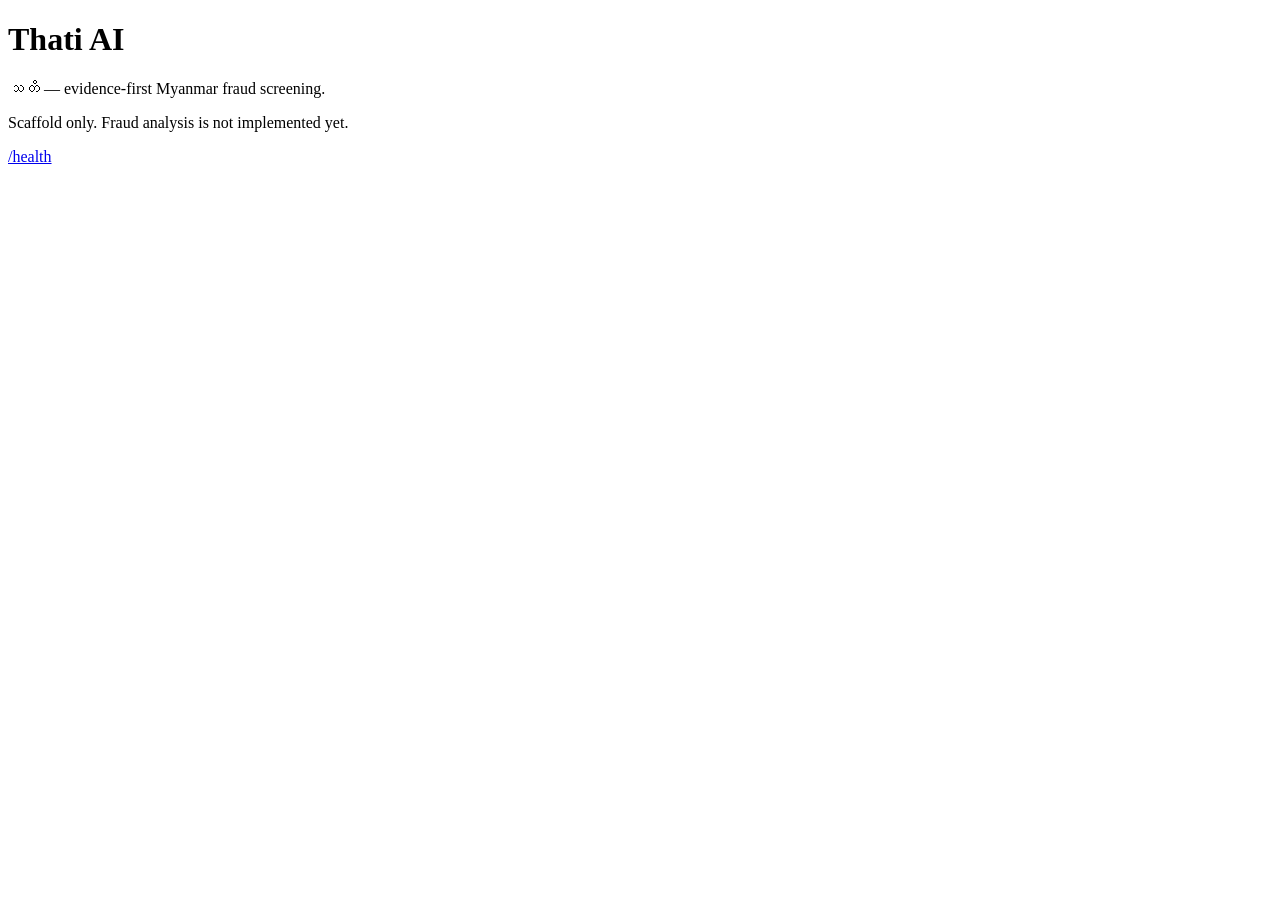
==== web/index.html @ a32ff6f4 "build: scaffold live hackathon application Co-authored-by: Inn0m1n4te030 <Inn0m1n4te030@users.norepl" ====
<!DOCTYPE html>
<html lang="my">
  <head>
    <meta charset="utf-8" />
    <meta name="viewport" content="width=device-width, initial-scale=1" />
    <title>Thati AI</title>
    <link rel="stylesheet" href="/static/styles.css" />
  </head>
  <body>
    <main>
      <h1>Thati AI</h1>
      <p>သတိ — evidence-first Myanmar fraud screening.</p>
      <p class="note">Scaffold only. Fraud analysis is not implemented yet.</p>
      <p><a href="/health">/health</a></p>
    </main>
  </body>
</html>
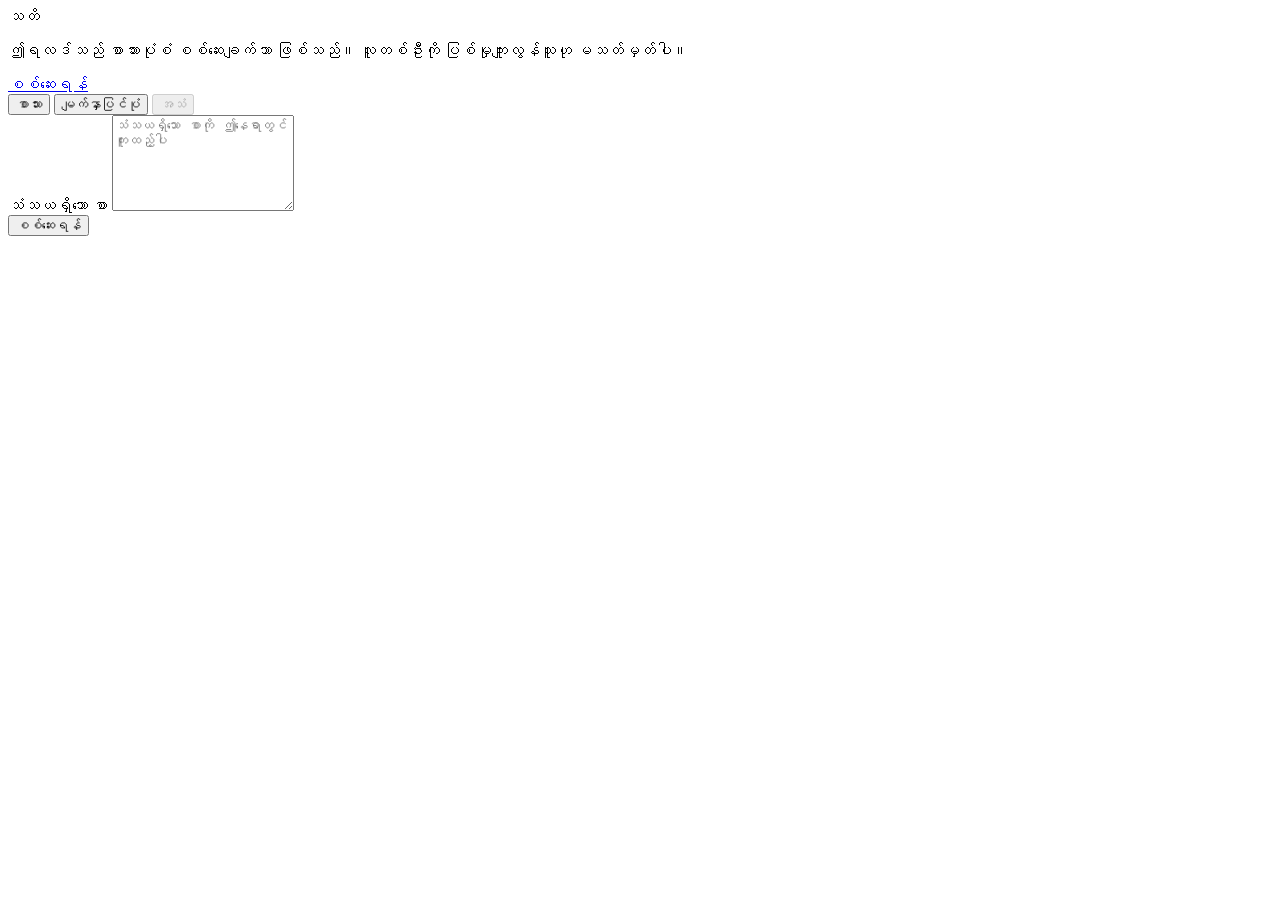
==== commit 1f163e2e: "feat: add optional screenshot analysis Co-authored-by: Inn0m1n4te030 <Inn0m1n4te030@users.noreply.gi" ====
--- a/web/index.html
+++ b/web/index.html
@@ -7,11 +7,54 @@
     <link rel="stylesheet" href="/static/styles.css" />
   </head>
   <body>
-    <main>
-      <h1>Thati AI</h1>
-      <p>သတိ — evidence-first Myanmar fraud screening.</p>
-      <p class="note">Scaffold only. Fraud analysis is not implemented yet.</p>
-      <p><a href="/health">/health</a></p>
+    <header class="topbar">
+      <div class="wordmark">သတိ</div>
+      <p class="trust">
+        ဤရလဒ်သည် စာသားပုံစံ စစ်ဆေးချက်သာ ဖြစ်သည်။ လူတစ်ဦးကို ပြစ်မှုကျူးလွန်သူဟု မသတ်မှတ်ပါ။
+      </p>
+      <a href="/admin">စစ်ဆေးရန်</a>
+    </header>
+    <main class="page studio">
+      <nav class="tabs" role="tablist" aria-label="စစ်ဆေးမည့် အမျိုးအစား">
+        <button type="button" class="tab is-active" role="tab" id="tab-text" aria-selected="true" data-panel="panel-text">
+          စာသား
+        </button>
+        <button type="button" class="tab" role="tab" id="tab-image" aria-selected="false" data-panel="panel-image">
+          မျက်နှာပြင်ပုံ
+        </button>
+        <button type="button" class="tab" role="tab" id="tab-voice" aria-selected="false" disabled title="မရရှိသေးပါ">
+          အသံ
+        </button>
+      </nav>
+
+      <section id="panel-text" class="card panel" role="tabpanel">
+        <label for="message">သံသယရှိသော စာ</label>
+        <textarea id="message" rows="6" placeholder="သံသယရှိသော စာကို ဤနေရာတွင် ကူးထည့်ပါ"></textarea>
+        <div class="actions">
+          <button type="button" class="btn-primary" id="analyze-text">စစ်ဆေးရန်</button>
+        </div>
+      </section>
+
+      <section id="panel-image" class="card panel is-hidden" role="tabpanel" hidden>
+        <p class="meta">PNG သို့မဟုတ် JPEG သာ။ အများဆုံး 10 MB။ မမြင်ရသော စာကို ခန့်မှန်းမည် မဟုတ်ပါ။</p>
+        <div id="dropzone" class="dropzone" tabindex="0">
+          <input id="image-input" type="file" accept="image/png,image/jpeg" hidden />
+          <p>နှိပ်၍ ရွေးပါ သို့မဟုတ် ဤနေရာသို့ ဆွဲထည့်ပါ</p>
+        </div>
+        <div id="image-preview-wrap" class="preview-wrap is-hidden">
+          <img id="image-preview" alt="ရွေးထားသော မျက်နှာပြင်ပုံ" />
+          <p id="image-meta" class="meta"></p>
+          <button type="button" class="btn-ghost" id="remove-image">ဖယ်ရှားရန်</button>
+        </div>
+        <p id="image-error" class="status idle" role="status"></p>
+        <div class="actions">
+          <button type="button" class="btn-primary" id="analyze-image" disabled>စစ်ဆေးရန်</button>
+        </div>
+      </section>
+
+      <p id="status" class="status idle" role="status"></p>
+      <section id="result" class="result" aria-live="polite"></section>
     </main>
+    <script src="/static/app.js"></script>
   </body>
 </html>
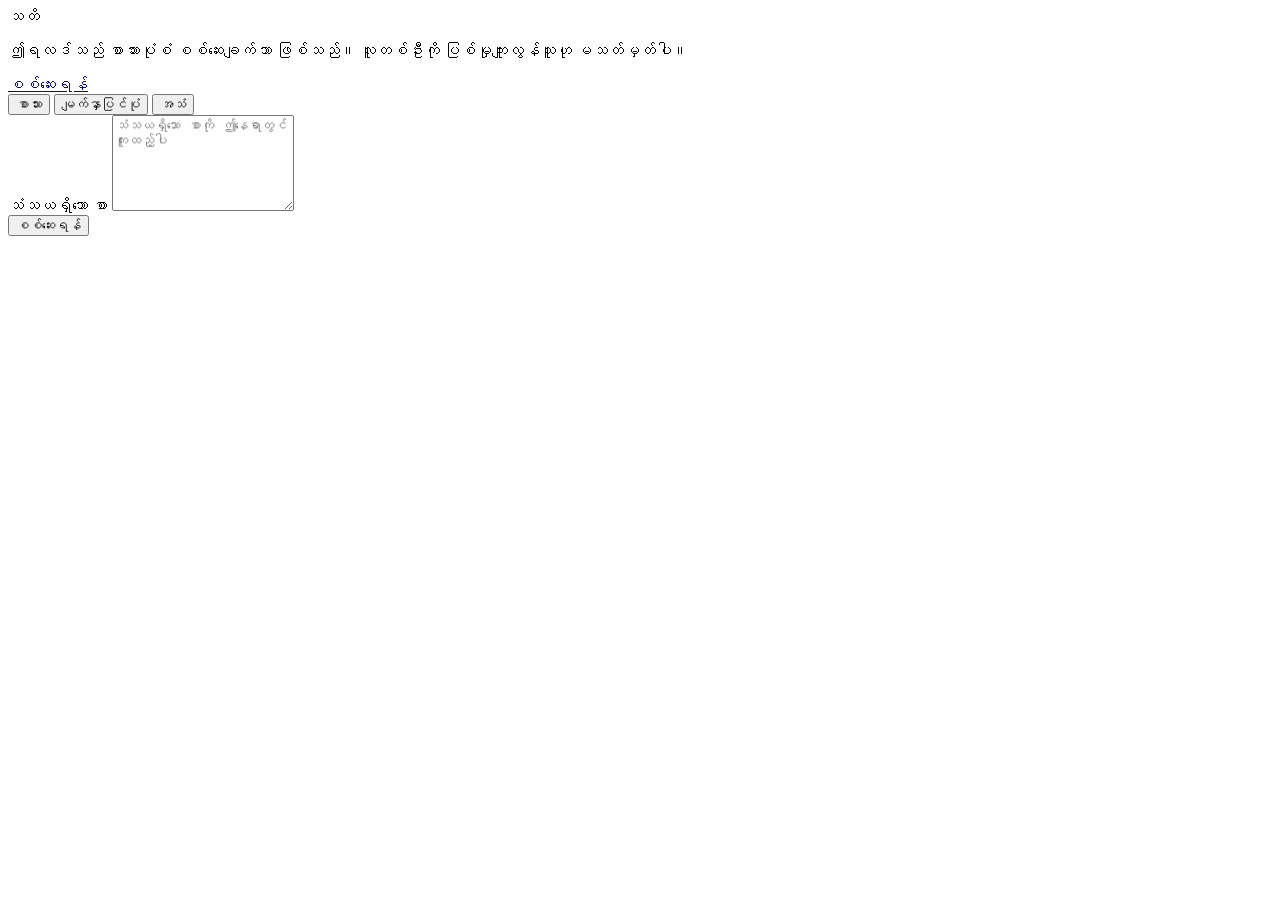
==== commit 80a8b9e8: "feat: add optional Myanmar voice analysis Co-authored-by: Inn0m1n4te030 <Inn0m1n4te030@users.noreply" ====
--- a/web/index.html
+++ b/web/index.html
@@ -22,7 +22,7 @@
         <button type="button" class="tab" role="tab" id="tab-image" aria-selected="false" data-panel="panel-image">
           မျက်နှာပြင်ပုံ
         </button>
-        <button type="button" class="tab" role="tab" id="tab-voice" aria-selected="false" disabled title="မရရှိသေးပါ">
+        <button type="button" class="tab" role="tab" id="tab-voice" aria-selected="false" data-panel="panel-audio">
           အသံ
         </button>
       </nav>
@@ -52,6 +52,28 @@
         </div>
       </section>
 
+      <section id="panel-audio" class="card panel is-hidden" role="tabpanel" hidden>
+        <p class="meta">WAV, MP3, M4A, OGG, FLAC သို့မဟုတ် browser WebM။ အများဆုံး 25 MB။</p>
+        <div id="recorder" class="recorder is-hidden">
+          <button type="button" class="btn-primary" id="record-start">အသံသွင်းရန်</button>
+          <button type="button" class="btn-urgent" id="record-stop" disabled>ရပ်ရန်</button>
+          <p id="mic-error" class="status idle" role="status"></p>
+        </div>
+        <div id="audio-dropzone" class="dropzone" tabindex="0">
+          <input id="audio-input" type="file" accept="audio/wav,audio/mpeg,audio/mp4,audio/ogg,audio/flac,audio/webm,video/webm,.wav,.mp3,.m4a,.ogg,.flac,.webm" hidden />
+          <p>အသံဖိုင် ရွေးပါ သို့မဟုတ် ဆွဲထည့်ပါ</p>
+        </div>
+        <div id="audio-preview-wrap" class="preview-wrap is-hidden">
+          <audio id="audio-playback" controls></audio>
+          <p id="audio-meta" class="meta"></p>
+          <button type="button" class="btn-ghost" id="remove-audio">ဖယ်ရှားရန်</button>
+        </div>
+        <p id="audio-error" class="status idle" role="status"></p>
+        <div class="actions">
+          <button type="button" class="btn-primary" id="analyze-audio" disabled>စစ်ဆေးရန်</button>
+        </div>
+      </section>
+
       <p id="status" class="status idle" role="status"></p>
       <section id="result" class="result" aria-live="polite"></section>
     </main>
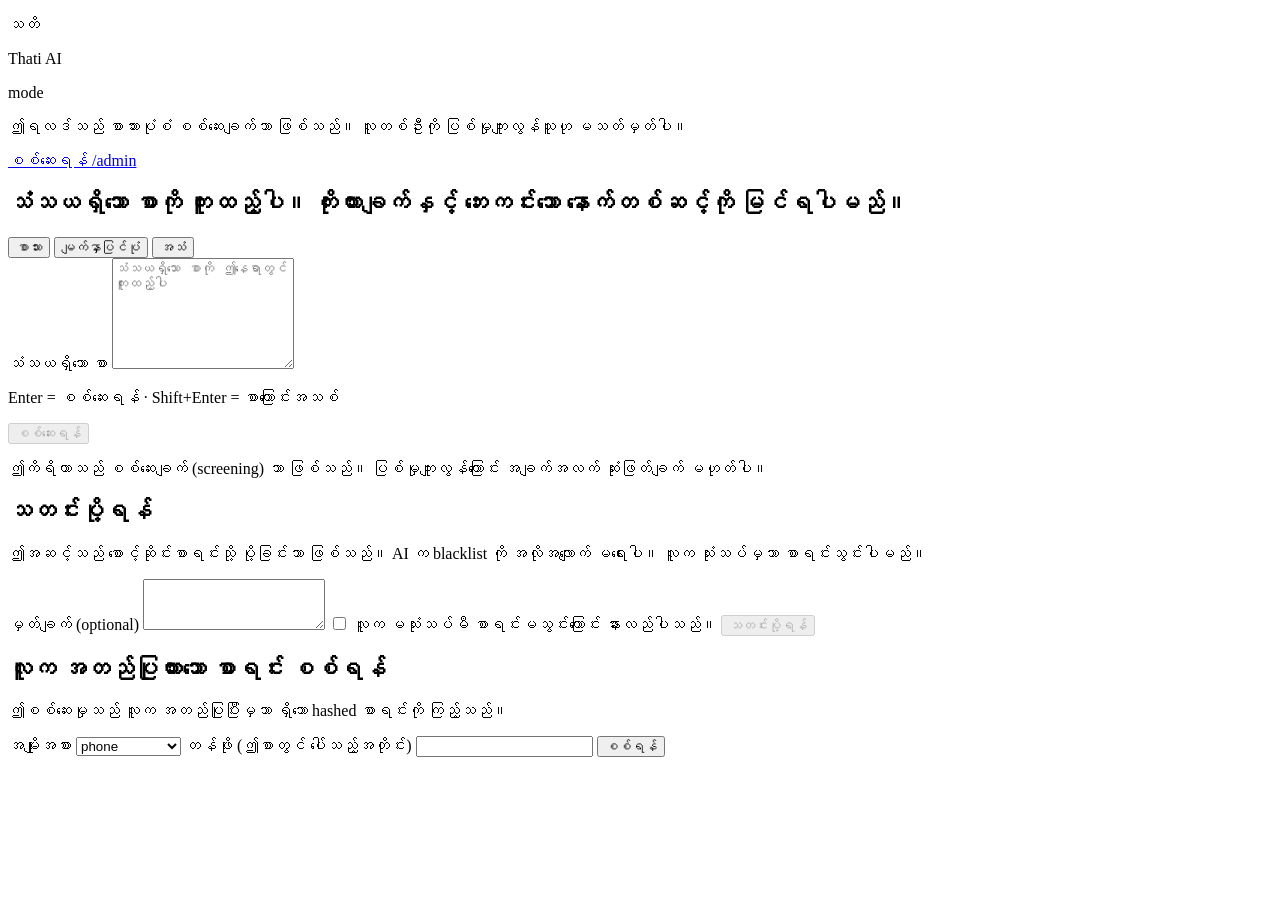
==== commit 84299319: "feat: implement public screening studio UI Co-authored-by: Inn0m1n4te030 <Inn0m1n4te030@users.norepl" ====
--- a/web/index.html
+++ b/web/index.html
@@ -3,79 +3,127 @@
   <head>
     <meta charset="utf-8" />
     <meta name="viewport" content="width=device-width, initial-scale=1" />
-    <title>Thati AI</title>
+    <title>Thati AI — သတိ</title>
+    <link rel="icon" href="data:image/svg+xml,%3Csvg xmlns='http://www.w3.org/2000/svg'/%3E" />
     <link rel="stylesheet" href="/static/styles.css" />
   </head>
-  <body>
+  <body class="public">
     <header class="topbar">
-      <div class="wordmark">သတိ</div>
+      <div class="brand">
+        <p class="wordmark">သတိ</p>
+        <p class="product-name">Thati AI</p>
+        <p id="mode-badge" class="mode-badge" aria-live="polite">mode</p>
+      </div>
       <p class="trust">
         ဤရလဒ်သည် စာသားပုံစံ စစ်ဆေးချက်သာ ဖြစ်သည်။ လူတစ်ဦးကို ပြစ်မှုကျူးလွန်သူဟု မသတ်မှတ်ပါ။
       </p>
-      <a href="/admin">စစ်ဆေးရန်</a>
+      <a href="/admin">စစ်ဆေးရန် /admin</a>
     </header>
-    <main class="page studio">
-      <nav class="tabs" role="tablist" aria-label="စစ်ဆေးမည့် အမျိုးအစား">
-        <button type="button" class="tab is-active" role="tab" id="tab-text" aria-selected="true" data-panel="panel-text">
-          စာသား
-        </button>
-        <button type="button" class="tab" role="tab" id="tab-image" aria-selected="false" data-panel="panel-image">
-          မျက်နှာပြင်ပုံ
-        </button>
-        <button type="button" class="tab" role="tab" id="tab-voice" aria-selected="false" data-panel="panel-audio">
-          အသံ
-        </button>
-      </nav>
 
-      <section id="panel-text" class="card panel" role="tabpanel">
-        <label for="message">သံသယရှိသော စာ</label>
-        <textarea id="message" rows="6" placeholder="သံသယရှိသော စာကို ဤနေရာတွင် ကူးထည့်ပါ"></textarea>
-        <div class="actions">
-          <button type="button" class="btn-primary" id="analyze-text">စစ်ဆေးရန်</button>
+    <section class="hero">
+      <h1>သံသယရှိသော စာကို ကူးထည့်ပါ။ ကိုးကားချက်နှင့် ဘေးကင်းသော နောက်တစ်ဆင့်ကို မြင်ရပါမည်။</h1>
+    </section>
+
+    <main class="studio">
+      <section class="compose" aria-label="စာထည့်ရန်">
+        <nav class="tabs" role="tablist" aria-label="စစ်ဆေးမည့် အမျိုးအစား">
+          <button type="button" class="tab is-active" role="tab" id="tab-text" aria-selected="true" aria-controls="panel-text" data-panel="panel-text">
+            စာသား
+          </button>
+          <button type="button" class="tab" role="tab" id="tab-image" aria-selected="false" aria-controls="panel-image" data-panel="panel-image">
+            မျက်နှာပြင်ပုံ
+          </button>
+          <button type="button" class="tab" role="tab" id="tab-voice" aria-selected="false" aria-controls="panel-audio" data-panel="panel-audio">
+            အသံ
+          </button>
+        </nav>
+
+        <div id="panel-text" class="panel card" role="tabpanel" aria-labelledby="tab-text">
+          <label for="message">သံသယရှိသော စာ</label>
+          <textarea id="message" rows="7" placeholder="သံသယရှိသော စာကို ဤနေရာတွင် ကူးထည့်ပါ"></textarea>
+          <p class="hint">Enter = စစ်ဆေးရန် · Shift+Enter = စာကြောင်းအသစ်</p>
+        </div>
+
+        <div id="panel-image" class="panel card is-hidden" role="tabpanel" aria-labelledby="tab-image" hidden>
+          <p class="meta">PNG သို့မဟုတ် JPEG သာ။ အများဆုံး 10 MB။ မမြင်ရသော စာကို ခန့်မှန်းမည် မဟုတ်ပါ။</p>
+          <div id="dropzone" class="dropzone" tabindex="0">
+            <input id="image-input" type="file" accept="image/png,image/jpeg" hidden />
+            <p>နှိပ်၍ ရွေးပါ သို့မဟုတ် ဤနေရာသို့ ဆွဲထည့်ပါ</p>
+          </div>
+          <div id="image-preview-wrap" class="preview-wrap is-hidden">
+            <img id="image-preview" alt="ရွေးထားသော မျက်နှာပြင်ပုံ" />
+            <p id="image-meta" class="meta"></p>
+            <button type="button" class="btn-ghost" id="remove-image">ဖယ်ရှားရန်</button>
+          </div>
+          <p id="image-error" class="status idle" role="status"></p>
+        </div>
+
+        <div id="panel-audio" class="panel card is-hidden" role="tabpanel" aria-labelledby="tab-voice" hidden>
+          <p class="meta">WAV, MP3, M4A, OGG, FLAC သို့မဟုတ် browser WebM။ အများဆုံး 25 MB။</p>
+          <div id="recorder" class="recorder is-hidden">
+            <button type="button" class="btn-primary" id="record-start">အသံသွင်းရန်</button>
+            <button type="button" class="btn-urgent" id="record-stop" disabled>ရပ်ရန်</button>
+            <p id="mic-error" class="status idle" role="status"></p>
+          </div>
+          <div id="audio-dropzone" class="dropzone" tabindex="0">
+            <input id="audio-input" type="file" accept="audio/wav,audio/mpeg,audio/mp4,audio/ogg,audio/flac,audio/webm,video/webm,.wav,.mp3,.m4a,.ogg,.flac,.webm" hidden />
+            <p>အသံဖိုင် ရွေးပါ သို့မဟုတ် ဆွဲထည့်ပါ</p>
+          </div>
+          <div id="audio-preview-wrap" class="preview-wrap is-hidden">
+            <audio id="audio-playback" controls></audio>
+            <p id="audio-meta" class="meta"></p>
+            <button type="button" class="btn-ghost" id="remove-audio">ဖယ်ရှားရန်</button>
+          </div>
+          <p id="audio-error" class="status idle" role="status"></p>
+        </div>
+
+        <div class="dock">
+          <button type="button" class="btn-primary" id="analyze" disabled>စစ်ဆေးရန်</button>
+          <button type="button" class="btn-ghost" id="cancel-analyze" hidden>ပယ်ဖျက်</button>
         </div>
       </section>
 
-      <section id="panel-image" class="card panel is-hidden" role="tabpanel" hidden>
-        <p class="meta">PNG သို့မဟုတ် JPEG သာ။ အများဆုံး 10 MB။ မမြင်ရသော စာကို ခန့်မှန်းမည် မဟုတ်ပါ။</p>
-        <div id="dropzone" class="dropzone" tabindex="0">
-          <input id="image-input" type="file" accept="image/png,image/jpeg" hidden />
-          <p>နှိပ်၍ ရွေးပါ သို့မဟုတ် ဤနေရာသို့ ဆွဲထည့်ပါ</p>
-        </div>
-        <div id="image-preview-wrap" class="preview-wrap is-hidden">
-          <img id="image-preview" alt="ရွေးထားသော မျက်နှာပြင်ပုံ" />
-          <p id="image-meta" class="meta"></p>
-          <button type="button" class="btn-ghost" id="remove-image">ဖယ်ရှားရန်</button>
-        </div>
-        <p id="image-error" class="status idle" role="status"></p>
-        <div class="actions">
-          <button type="button" class="btn-primary" id="analyze-image" disabled>စစ်ဆေးရန်</button>
-        </div>
+      <section class="result-column">
+        <p class="disclaimer" id="disclaimer">
+          ဤကိရိယာသည် စစ်ဆေးချက် (screening) သာ ဖြစ်သည်။ ပြစ်မှုကျူးလွန်ကြောင်း အချက်အလက် ဆုံးဖြတ်ချက် မဟုတ်ပါ။
+        </p>
+        <p id="status" class="status idle" role="status" aria-live="polite"></p>
+        <div id="result" class="result" aria-live="polite"></div>
+
+        <form id="report-form" class="card report-form is-hidden">
+          <h2>သတင်းပို့ရန်</h2>
+          <p>
+            ဤအဆင့်သည် စောင့်ဆိုင်းစာရင်းသို့ ပို့ခြင်းသာ ဖြစ်သည်။ AI က blacklist ကို အလိုအလျောက် မရေးပါ။ လူက သုံးသပ်မှသာ စာရင်းသွင်းပါမည်။
+          </p>
+          <label for="report-note">မှတ်ချက် (optional)</label>
+          <textarea id="report-note" rows="3"></textarea>
+          <label class="check-label">
+            <input id="report-confirm" type="checkbox" />
+            <span>လူက မသုံးသပ်မီ စာရင်းမသွင်းကြောင်း နားလည်ပါသည်။</span>
+          </label>
+          <button type="submit" class="btn-ghost" id="submit-report" disabled>သတင်းပို့ရန်</button>
+          <p id="report-status" class="status idle" role="status"></p>
+        </form>
+
+        <form id="blacklist-form" class="card checker">
+          <h2>လူက အတည်ပြုထားသော စာရင်း စစ်ရန်</h2>
+          <p class="meta">ဤစစ်ဆေးမှုသည် လူက အတည်ပြုပြီးမှသာ ရှိသော hashed စာရင်းကို ကြည့်သည်။</p>
+          <label for="check-type">အမျိုးအစား</label>
+          <select id="check-type">
+            <option value="phone">phone</option>
+            <option value="url">url</option>
+            <option value="email">email</option>
+            <option value="bank_account">bank_account</option>
+            <option value="social_handle">social_handle</option>
+            <option value="crypto_wallet">crypto_wallet</option>
+            <option value="other">other</option>
+          </select>
+          <label for="check-value">တန်ဖိုး (ဤစာတွင် ပေါ်သည့်အတိုင်း)</label>
+          <input id="check-value" type="text" autocomplete="off" />
+          <button type="submit" class="btn-ghost">စစ်ရန်</button>
+          <p id="check-result" class="status idle" role="status"></p>
+        </form>
       </section>
-
-      <section id="panel-audio" class="card panel is-hidden" role="tabpanel" hidden>
-        <p class="meta">WAV, MP3, M4A, OGG, FLAC သို့မဟုတ် browser WebM။ အများဆုံး 25 MB။</p>
-        <div id="recorder" class="recorder is-hidden">
-          <button type="button" class="btn-primary" id="record-start">အသံသွင်းရန်</button>
-          <button type="button" class="btn-urgent" id="record-stop" disabled>ရပ်ရန်</button>
-          <p id="mic-error" class="status idle" role="status"></p>
-        </div>
-        <div id="audio-dropzone" class="dropzone" tabindex="0">
-          <input id="audio-input" type="file" accept="audio/wav,audio/mpeg,audio/mp4,audio/ogg,audio/flac,audio/webm,video/webm,.wav,.mp3,.m4a,.ogg,.flac,.webm" hidden />
-          <p>အသံဖိုင် ရွေးပါ သို့မဟုတ် ဆွဲထည့်ပါ</p>
-        </div>
-        <div id="audio-preview-wrap" class="preview-wrap is-hidden">
-          <audio id="audio-playback" controls></audio>
-          <p id="audio-meta" class="meta"></p>
-          <button type="button" class="btn-ghost" id="remove-audio">ဖယ်ရှားရန်</button>
-        </div>
-        <p id="audio-error" class="status idle" role="status"></p>
-        <div class="actions">
-          <button type="button" class="btn-primary" id="analyze-audio" disabled>စစ်ဆေးရန်</button>
-        </div>
-      </section>
-
-      <p id="status" class="status idle" role="status"></p>
-      <section id="result" class="result" aria-live="polite"></section>
     </main>
     <script src="/static/app.js"></script>
   </body>
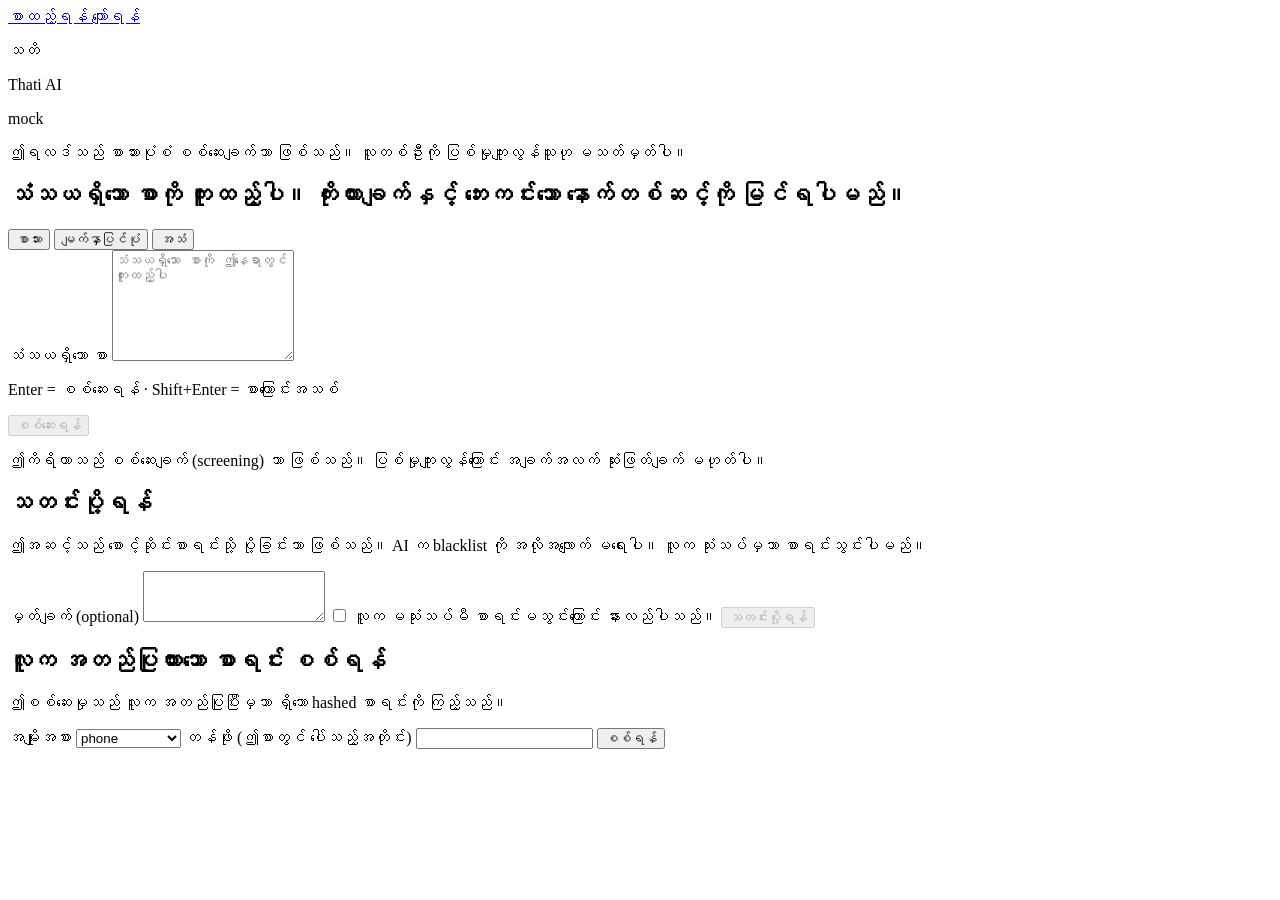
==== commit 414f6863: "feat: build responsive evidence-first analyzer UI Co-authored-by: Inn0m1n4te030 <Inn0m1n4te030@users" ====
--- a/web/index.html
+++ b/web/index.html
@@ -8,16 +8,16 @@
     <link rel="stylesheet" href="/static/styles.css" />
   </head>
   <body class="public">
+    <a class="skip-link" href="#message">စာထည့်ရန် ကျော်ရန်</a>
     <header class="topbar">
       <div class="brand">
         <p class="wordmark">သတိ</p>
         <p class="product-name">Thati AI</p>
-        <p id="mode-badge" class="mode-badge" aria-live="polite">mode</p>
+        <p id="mode-badge" class="mode-badge" aria-live="polite">mock</p>
       </div>
       <p class="trust">
         ဤရလဒ်သည် စာသားပုံစံ စစ်ဆေးချက်သာ ဖြစ်သည်။ လူတစ်ဦးကို ပြစ်မှုကျူးလွန်သူဟု မသတ်မှတ်ပါ။
       </p>
-      <a href="/admin">စစ်ဆေးရန် /admin</a>
     </header>
 
     <section class="hero">
@@ -45,11 +45,11 @@
         </div>
 
         <div id="panel-image" class="panel card is-hidden" role="tabpanel" aria-labelledby="tab-image" hidden>
-          <p class="meta">PNG သို့မဟုတ် JPEG သာ။ အများဆုံး 10 MB။ မမြင်ရသော စာကို ခန့်မှန်းမည် မဟုတ်ပါ။</p>
-          <div id="dropzone" class="dropzone" tabindex="0">
-            <input id="image-input" type="file" accept="image/png,image/jpeg" hidden />
-            <p>နှိပ်၍ ရွေးပါ သို့မဟုတ် ဤနေရာသို့ ဆွဲထည့်ပါ</p>
-          </div>
+          <p id="image-help" class="meta">PNG သို့မဟုတ် JPEG သာ။ အများဆုံး 10 MB။ မမြင်ရသော စာကို ခန့်မှန်းမည် မဟုတ်ပါ။</p>
+          <label class="dropzone" id="dropzone" for="image-input" tabindex="0">
+            <input id="image-input" class="sr-only" type="file" accept="image/png,image/jpeg" aria-describedby="image-help" />
+            <span>နှိပ်၍ ရွေးပါ သို့မဟုတ် ဤနေရာသို့ ဆွဲထည့်ပါ</span>
+          </label>
           <div id="image-preview-wrap" class="preview-wrap is-hidden">
             <img id="image-preview" alt="ရွေးထားသော မျက်နှာပြင်ပုံ" />
             <p id="image-meta" class="meta"></p>
@@ -59,16 +59,16 @@
         </div>
 
         <div id="panel-audio" class="panel card is-hidden" role="tabpanel" aria-labelledby="tab-voice" hidden>
-          <p class="meta">WAV, MP3, M4A, OGG, FLAC သို့မဟုတ် browser WebM။ အများဆုံး 25 MB။</p>
+          <p id="audio-help" class="meta">WAV, MP3, M4A, OGG, FLAC သို့မဟုတ် browser WebM။ အများဆုံး 25 MB။</p>
           <div id="recorder" class="recorder is-hidden">
-            <button type="button" class="btn-primary" id="record-start">အသံသွင်းရန်</button>
+            <button type="button" class="btn-primary" id="record-start" aria-describedby="mic-error">အသံသွင်းရန်</button>
             <button type="button" class="btn-urgent" id="record-stop" disabled>ရပ်ရန်</button>
             <p id="mic-error" class="status idle" role="status"></p>
           </div>
-          <div id="audio-dropzone" class="dropzone" tabindex="0">
-            <input id="audio-input" type="file" accept="audio/wav,audio/mpeg,audio/mp4,audio/ogg,audio/flac,audio/webm,video/webm,.wav,.mp3,.m4a,.ogg,.flac,.webm" hidden />
-            <p>အသံဖိုင် ရွေးပါ သို့မဟုတ် ဆွဲထည့်ပါ</p>
-          </div>
+          <label class="dropzone" id="audio-dropzone" for="audio-input" tabindex="0">
+            <input id="audio-input" class="sr-only" type="file" accept="audio/wav,audio/mpeg,audio/mp4,audio/ogg,audio/flac,audio/webm,video/webm,.wav,.mp3,.m4a,.ogg,.flac,.webm" aria-describedby="audio-help" />
+            <span>အသံဖိုင် ရွေးပါ သို့မဟုတ် ဆွဲထည့်ပါ</span>
+          </label>
           <div id="audio-preview-wrap" class="preview-wrap is-hidden">
             <audio id="audio-playback" controls></audio>
             <p id="audio-meta" class="meta"></p>
@@ -78,7 +78,7 @@
         </div>
 
         <div class="dock">
-          <button type="button" class="btn-primary" id="analyze" disabled>စစ်ဆေးရန်</button>
+          <button type="button" class="btn-primary" id="analyze" disabled aria-describedby="status">စစ်ဆေးရန်</button>
           <button type="button" class="btn-ghost" id="cancel-analyze" hidden>ပယ်ဖျက်</button>
         </div>
       </section>
@@ -88,7 +88,7 @@
           ဤကိရိယာသည် စစ်ဆေးချက် (screening) သာ ဖြစ်သည်။ ပြစ်မှုကျူးလွန်ကြောင်း အချက်အလက် ဆုံးဖြတ်ချက် မဟုတ်ပါ။
         </p>
         <p id="status" class="status idle" role="status" aria-live="polite"></p>
-        <div id="result" class="result" aria-live="polite"></div>
+        <div id="result" class="result" aria-live="polite" aria-atomic="true"></div>
 
         <form id="report-form" class="card report-form is-hidden">
           <h2>သတင်းပို့ရန်</h2>
@@ -120,7 +120,7 @@
           </select>
           <label for="check-value">တန်ဖိုး (ဤစာတွင် ပေါ်သည့်အတိုင်း)</label>
           <input id="check-value" type="text" autocomplete="off" />
-          <button type="submit" class="btn-ghost">စစ်ရန်</button>
+          <button type="submit" class="btn-ghost" id="check-submit">စစ်ရန်</button>
           <p id="check-result" class="status idle" role="status"></p>
         </form>
       </section>
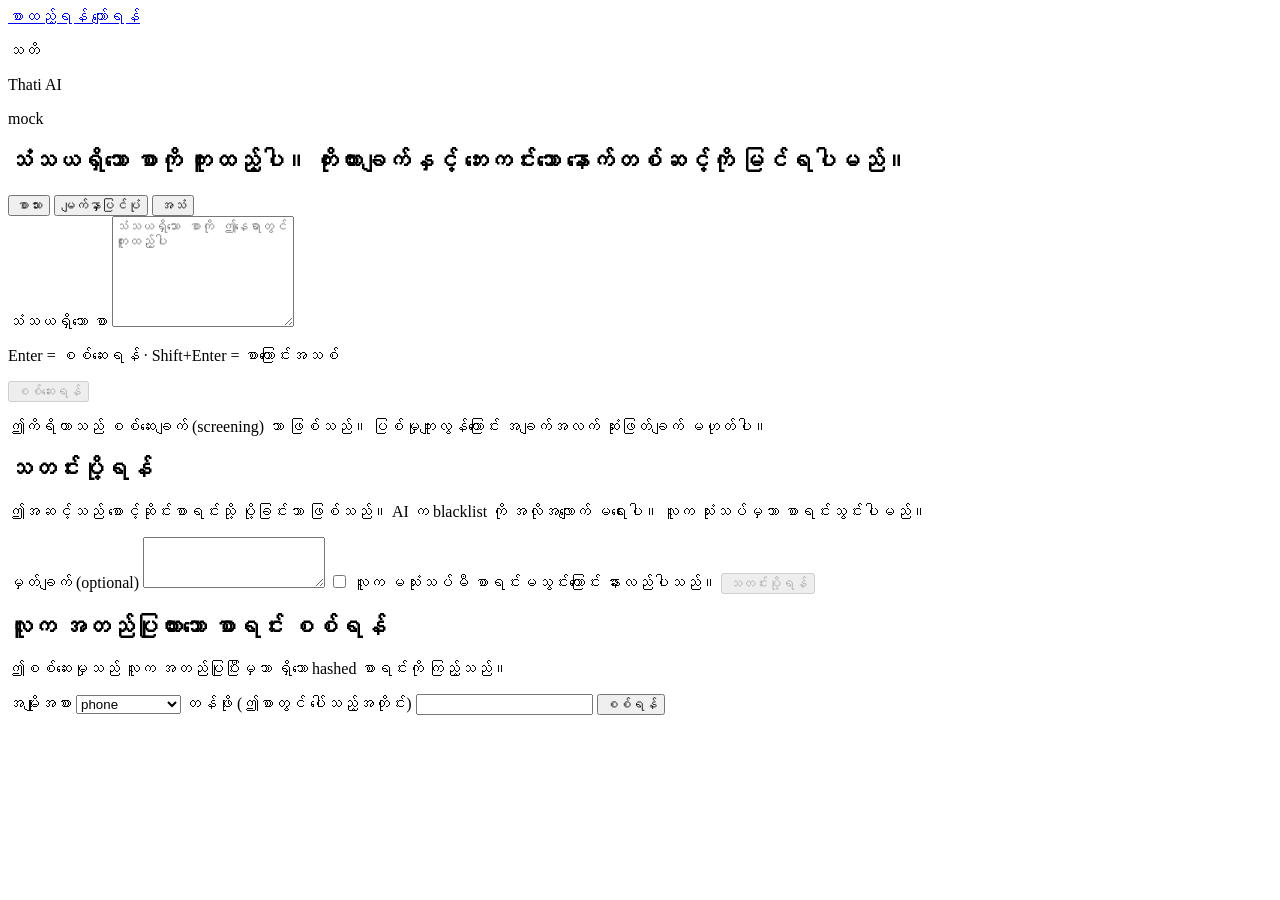
==== commit b9dbca1a: "fix: remove public header screening disclaimer Drop the top-bar copy that said results are text-patt" ====
--- a/web/index.html
+++ b/web/index.html
@@ -15,9 +15,6 @@
         <p class="product-name">Thati AI</p>
         <p id="mode-badge" class="mode-badge" aria-live="polite">mock</p>
       </div>
-      <p class="trust">
-        ဤရလဒ်သည် စာသားပုံစံ စစ်ဆေးချက်သာ ဖြစ်သည်။ လူတစ်ဦးကို ပြစ်မှုကျူးလွန်သူဟု မသတ်မှတ်ပါ။
-      </p>
     </header>
 
     <section class="hero">
